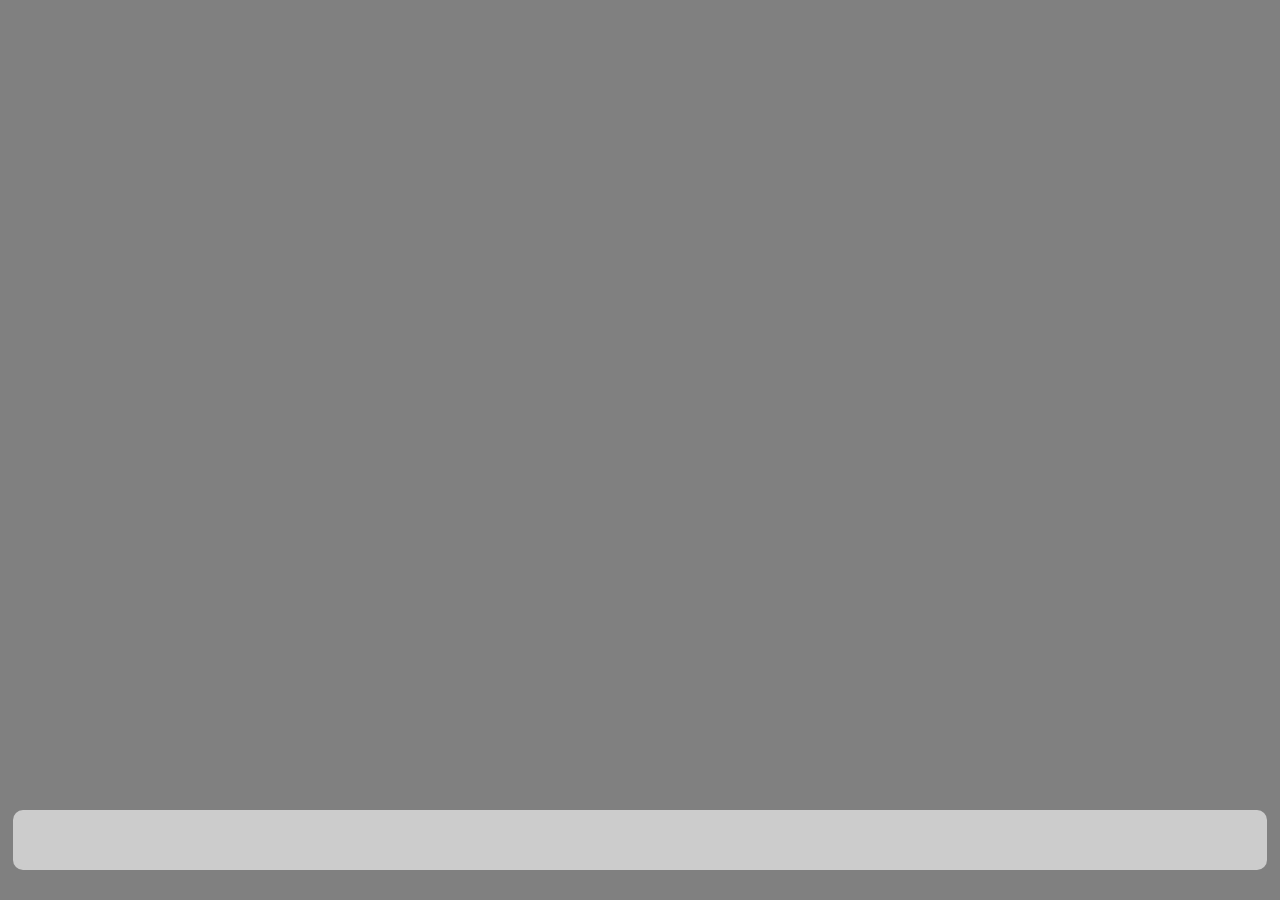
==== FrontEnd/index.html @ 1bac80a8 "implement getDate function" ====
<!doctype html>
<html>
<head>
    <style type="text/css">
        #container{
            position: fixed;
            left: 0px;
            right: 0px;
            top: 0px;
            bottom: 0px;
            background-color: grey;
            width: 100%;
            height: 100%;
            /*border-style:solid;
            border-width: 1px;
            border-color: black;*/
        }

        #slider{
            position: fixed;
            top:90%;
            left:1%;
            right: 0;
            bottom: 0;
            width: 98%;
            height: 60px;
            background-color: white;
            opacity: 0.6;
            z-index: 3;
            border-radius: 10px;
        }
        .track-overlay {
            pointer-events: stroke;
            stroke-width: 50px;
            cursor: crosshair;
            stroke-linecap: round;
        }

        .track {
            stroke: #000;
            stroke-opacity: 0.3;
            stroke-width: 10px;
        }

        .handle{

        }

        .event{
            fill: red;
            opacity: 0.5;
        }
    </style>
    <script src="http://d3js.org/d3.v3.min.js"> </script>
    <script src="http://d3js.org/topojson.v1.min.js"></script>
    <script src="https://d3js.org/d3-interpolate.v1.min.js"></script>
    <script src="https://d3js.org/d3-time.v1.min.js"></script>
</head>
<body>
    <div id='container'>
        <div id='slider'></div>
    </div>
    
</body>
<script type="text/javascript">
    // Generate the world map from topojson file
    const FIRST_YEAR = 1945;
    const LAST_YEAR = 2006;
    const NUM_YEARS = LAST_YEAR - FIRST_YEAR;
    const NUM_DAYS = 22630;
    const SCREEN_WIDTH = window.innerWidth;
    const MARGIN = SCREEN_WIDTH/100;
    const TIMEBAR_WIDTH = d3.select('#slider').node().clientWidth - 60;
    const PATH_TO_MAP = './data/worldMap.json';
    let container = d3.select("#container");
    let width = container.node().clientWidth;
    let height = container.node().clientHeight;
    let nuclear_events;
    let current_day = 0;
    let timer;

    let svg = container.append('svg')
        .attr('width', width)
        .attr('height', height);

    // projection of the world map
    var projection = d3.geo.mercator().scale(width / 2 / Math.PI).translate([width/2, height/2+140]);

    d3.json(PATH_TO_MAP, function(error, topology) {
    if (error) throw error;

    var geojson = topojson.feature(topology, topology.objects.countries);

    svg.selectAll("path")
        .data(geojson.features)
        .enter().append("path")
        .attr("d", d3.geo.path().projection(projection));
    });

    // Loading the data
    d3.tsv("./data/nuclear_test.tsv")
    .row(function(d) {
      return {
        magnitude: parseInt(d.magnitude),
        country: d.country,
        name: d.name,
        site: d.site,
        textual_location: d.textual_infos,
        type: d.type,
        lat: parseFloat(d.lat),
        lng: parseFloat(d.lng),
        date: d.date
      };
    })
    .get(function(err, rows) {
        if (err) return console.error(err);
        window.site_data = rows;
    });

    // Time slider

    var viewSlider = d3.select("#slider")
        .append("svg")
        .attr('width', SCREEN_WIDTH - MARGIN*2)
        .attr('height', 50);

    var timeRange = d3.scale.linear()
        .domain([0, NUM_DAYS])
        .range([0, TIMEBAR_WIDTH])
        .clamp(true);

    var timeSlider = viewSlider.append("g")
        .attr('width', TIMEBAR_WIDTH)
        .attr("transform", "translate(" + 30 + "," + 20 + ")");

    timeSlider.append("line")
        .attr("class", "track")
        .attr("x1", timeRange.range()[0])
        .attr("x2", timeRange.range()[1]);

    let ticks = [];
    for(let i = 0; i < NUM_YEARS; i+=5){
        ticks.push(i*365);
    }

    timeSlider.insert('g', '.track-overlay')
        .attr('class', 'ticks')
        .attr('transform', 'translate(0,' + 25 + ')')
        .selectAll('text')
        .data(ticks)
        .enter().append('text')
        .attr('x', d => timeRange(d))
        .attr("text-anchor", "middle")
        .text(d => FIRST_YEAR +  (d/365));

    var timeHandle = timeSlider.insert("circle", ".track-overlay")
        .attr("class", "handle")
        .attr("cx", 0)
        .attr("r", 10)
        .call(d3.behavior.drag()
        .on("drag", function(){
            onSlideEvent(slidePosToDay(d3.event.x));
    }));


    // returns a date object corresponding to the day given in input
    function getDate(days_elapsed){
        var format = d3.time.format("%d/%m/%Y");
        var first_day = format.parse('1/1/1945');
        return d3.timeDay.offset(first_day, days_elapsed);
    }

    // returns the day corresponding the the given slider position
    function slidePosToDay(pos){
        return parseInt(timeRange.invert(pos));
    }

    // date format: dd/mm/yyyy
    // converts a string date to the number of days ellapsed since day 1
    function dateToDay(date){
        var format = d3.time.format("%d/%m/%Y");
        var first_day = format.parse('1/1/1945');
        var date = format.parse(date);
        var ndays = d3.timeDay.count(first_day, date);
        return parseInt(ndays);
        //return int(day) + int(month) * 
    }

    // prints a marker on the map at the location of the input event
    function printEvent(event){
        svg.append("circle")
            .attr("class", "event")
            .attr("cx", projection([event.lng, event.lat])[0])
            .attr("cy", projection([event.lng, event.lat])[1])
            .attr('r', 0).transition().duration(600)
            .attr("r", event.magnitude*2)
            .transition().duration(400)
            .attr("r",0)
            .remove();
    }

    //This function is called when the slider is moved manually
    //input: The day (0 to max_day) corresponding to the slider position
    function onSlideEvent(day) {
        let previous_day = current_day;
        current_day = day;
        timeHandle.attr("cx", timeRange(current_day));
        window.site_data.filter(event => (dateToDay(event.date) <= current_day && dateToDay(event.date) > previous_day)).forEach(event => printEvent(event));
    }

    // timer that moves the slider automatically
    timer = setInterval(function(d){step(50)}, 10);

    // called at each tick of the timer
    function step(stepSize){
        console.log(getDate(current_day));
        let previous_day = current_day;
        current_day += stepSize;
        timeHandle.attr("cx", timeRange(current_day));
        window.site_data.filter(event => (dateToDay(event.date) <= current_day && dateToDay(event.date) > previous_day)).forEach(event => printEvent(event));
    }


</script>
</html>
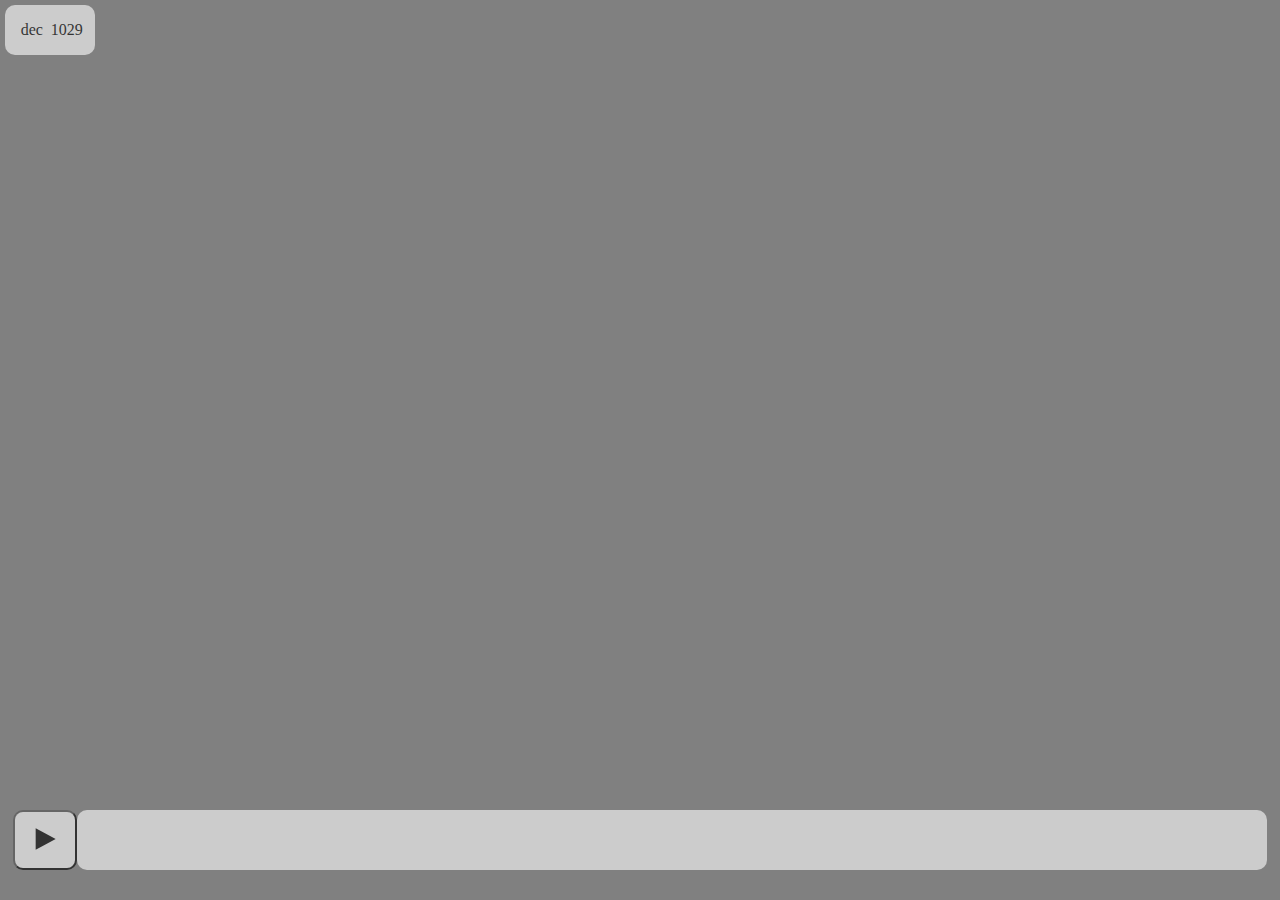
==== commit c9b3b459: "merge conflict" ====
--- a/FrontEnd/index.html
+++ b/FrontEnd/index.html
@@ -11,39 +11,67 @@
             background-color: grey;
             width: 100%;
             height: 100%;
-            /*border-style:solid;
-            border-width: 1px;
-            border-color: black;*/
+        }
+
+        #month{
+            width: 30px;
+            display: inline-block;
         }
 
         #slider{
             position: fixed;
             top:90%;
-            left:1%;
+            left:6%;
             right: 0;
             bottom: 0;
-            width: 98%;
+            width: 93%;
             height: 60px;
             background-color: white;
             opacity: 0.6;
             z-index: 3;
             border-radius: 10px;
         }
-        .track-overlay {
-            pointer-events: stroke;
-            stroke-width: 50px;
-            cursor: crosshair;
+        
+        #svg-button {
+            width: 100%;
+            height: 100%;
+        }
+        .play-button {
+          position: fixed;
+          top:90%;
+          left:1%;
+          right: 0;
+          bottom: 0;
+          width: 5%;
+          height: 60px;
+          background-color: white;
+          border-radius: 10px;
+          opacity: 0.6;
+          z-index: 3;
+          cursor: pointer;
+        }
+
+        #dateContainer{
+            position: fixed;
+            left: 5px;
+            top: 5px;
+            width: 7%;
+            height:50px;
+            background-color: white;
+            opacity: 0.6;
+            border-radius: 10px;
+            text-align:center;
+            line-height: 50px;
+            display:block;
+        }
+
+        .timeline {
+            stroke: grey;
             stroke-linecap: round;
-        }
-
-        .track {
-            stroke: #000;
-            stroke-opacity: 0.3;
             stroke-width: 10px;
         }
 
         .handle{
-
         }
 
         .event{
@@ -58,12 +86,26 @@
 </head>
 <body>
     <div id='container'>
+        <div id='dateContainer'>
+            <span id='month'>dec</span>
+            <span id='year'>1029</span>
+        </div>
+        <button class="button play-button">
+            <svg viewBox="0 0 36 36" >
+                <defs>
+                    <path id="pause-icon" data-state="playing" d="M11,10 L17,10 17,26 11,26 M20,10 L26,10 26,26 20,26" />
+                    <path id="play-icon"  data-state="paused"  d="M11,10 L18,13.74 18,22.28 11,26 M18,13.74 L26,18 26,18 18,22.28" />
+                </defs>
+                <use xlink:href="#play-icon" />
+            </svg>
+        </button>
         <div id='slider'></div>
     </div>
     
 </body>
 <script type="text/javascript">
     // Generate the world map from topojson file
+    const MONTH_NAMES = ["Jan", "Feb", "Mar", "Apr", "May", "Jun","Jul", "Aug", "Sep", "Oct", "Nov", "Dec"];
     const FIRST_YEAR = 1945;
     const LAST_YEAR = 2006;
     const NUM_YEARS = LAST_YEAR - FIRST_YEAR;
@@ -134,7 +176,7 @@
         .attr("transform", "translate(" + 30 + "," + 20 + ")");
 
     timeSlider.append("line")
-        .attr("class", "track")
+        .attr("class", "timeline")
         .attr("x1", timeRange.range()[0])
         .attr("x2", timeRange.range()[1]);
 
@@ -143,7 +185,7 @@
         ticks.push(i*365);
     }
 
-    timeSlider.insert('g', '.track-overlay')
+    timeSlider.insert('g')
         .attr('class', 'ticks')
         .attr('transform', 'translate(0,' + 25 + ')')
         .selectAll('text')
@@ -153,7 +195,7 @@
         .attr("text-anchor", "middle")
         .text(d => FIRST_YEAR +  (d/365));
 
-    var timeHandle = timeSlider.insert("circle", ".track-overlay")
+    var timeHandle = timeSlider.insert("circle")
         .attr("class", "handle")
         .attr("cx", 0)
         .attr("r", 10)
@@ -168,6 +210,12 @@
         var format = d3.time.format("%d/%m/%Y");
         var first_day = format.parse('1/1/1945');
         return d3.timeDay.offset(first_day, days_elapsed);
+    }
+
+    // print the input date in the date container
+    function printDate(date){
+        d3.select('#month').html(MONTH_NAMES[date.getMonth()]);
+        d3.select('#year').html(date.getYear());
     }
 
     // returns the day corresponding the the given slider position
@@ -183,7 +231,6 @@
         var date = format.parse(date);
         var ndays = d3.timeDay.count(first_day, date);
         return parseInt(ndays);
-        //return int(day) + int(month) * 
     }
 
     // prints a marker on the map at the location of the input event
@@ -208,18 +255,74 @@
         window.site_data.filter(event => (dateToDay(event.date) <= current_day && dateToDay(event.date) > previous_day)).forEach(event => printEvent(event));
     }
 
-    // timer that moves the slider automatically
-    timer = setInterval(function(d){step(50)}, 10);
-
     // called at each tick of the timer
     function step(stepSize){
-        console.log(getDate(current_day));
+        printDate(getDate(current_day));
         let previous_day = current_day;
         current_day += stepSize;
+        if(current_day>=NUM_DAYS){
+            current_day = 0;
+            clearInterval(timer);
+            playButton.goToNextState();
+        }
         timeHandle.attr("cx", timeRange(current_day));
-        window.site_data.filter(event => (dateToDay(event.date) <= current_day && dateToDay(event.date) > previous_day)).forEach(event => printEvent(event));
-    }
-
-
+        window.site_data.filter(event => (dateToDay(event.date) <= current_day && dateToDay(event.date) > previous_day)).forEach(event => printEvent(event)); 
+    }    
+    
+    
+    // PlayPause button taken from : http://bl.ocks.org/guilhermesimoes/fbe967d45ceeb350b765
+    var playButton = {
+        el: document.querySelector(".play-button"),
+        states: {
+            playing: {
+                nextState: "paused",
+                iconEl: document.querySelector("#pause-icon")
+            },
+            paused:  {
+                nextState: "playing",
+                iconEl: document.querySelector("#play-icon")
+            }
+        },
+        animationDuration: 350,
+        init: function () {
+            this.setInitialState();
+            this.replaceUseEl();
+            this.el.addEventListener("click", this.goToNextState.bind(this));
+        },
+        setInitialState: function () {
+          var initialIconRef = this.el.querySelector("use").getAttribute("xlink:href");
+          var stateName = this.el.querySelector(initialIconRef).getAttribute("data-state");
+          this.setState(stateName);
+        },
+        replaceUseEl: function () {
+            d3.select(this.el.querySelector("use")).remove();
+            d3.select(this.el.querySelector("svg")).append("path")
+                .attr("class", "js-icon")
+                .attr("d", this.stateIconPath());
+        },
+        goToNextState: function () {
+            if (this.state.nextState == "paused") {
+              moving = false;
+              clearInterval(timer);
+              // timer = 0;
+            } else {
+              moving = true;
+              // timer that moves the slider automatically
+              timer = setInterval(function(d){step(50)}, 10);
+            }
+            this.setState(this.state.nextState);
+            d3.select(this.el.querySelector(".js-icon")).transition()
+                .duration(this.animationDuration)
+                .attr("d", this.stateIconPath());
+        },
+        setState: function (stateName) {
+            this.state = this.states[stateName];
+        },
+        stateIconPath: function () {
+            return this.state.iconEl.getAttribute("d");
+        }
+    };
+    playButton.init();
+    
 </script>
 </html>
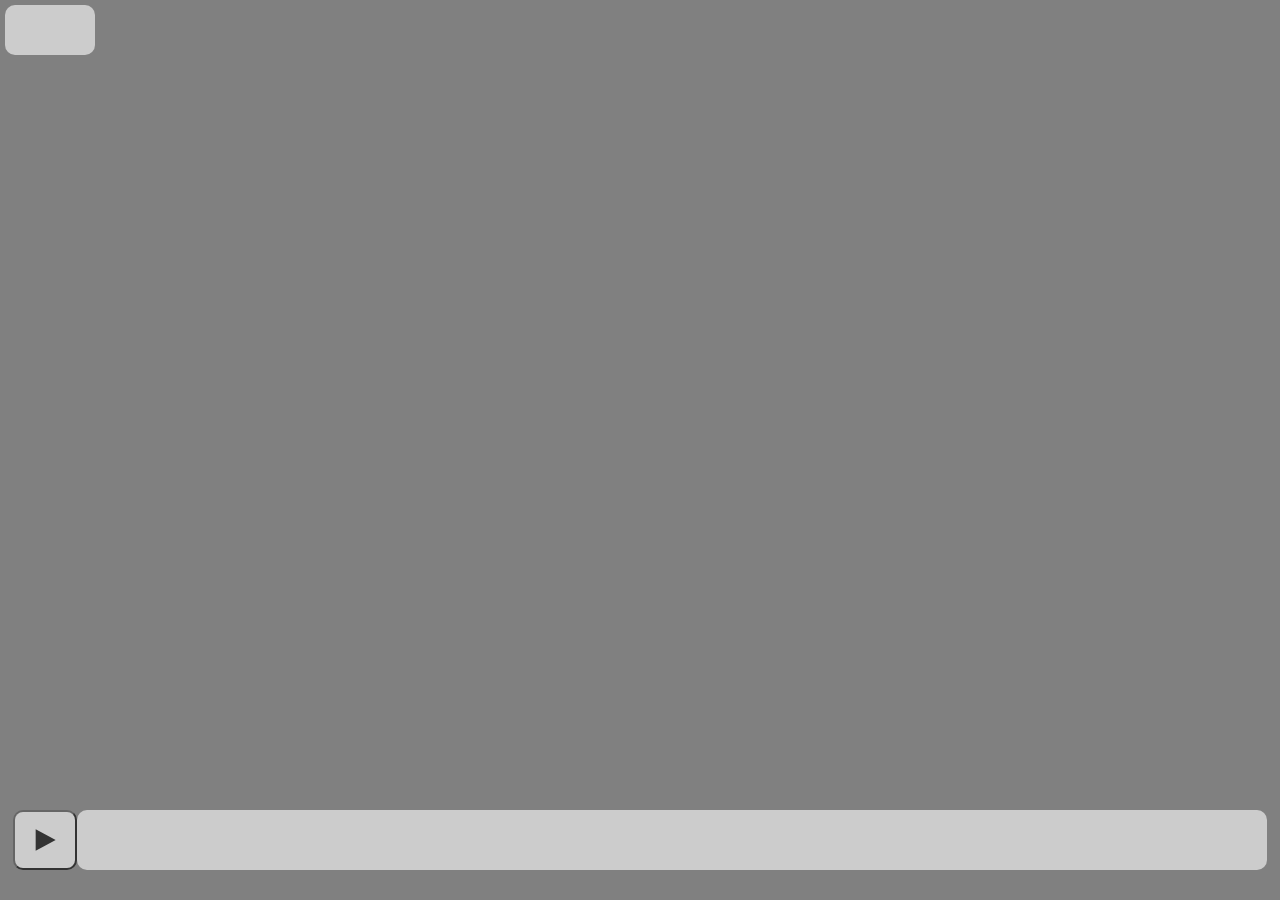
==== commit a7102cf3: "fix date bug" ====
--- a/FrontEnd/index.html
+++ b/FrontEnd/index.html
@@ -36,6 +36,7 @@
             width: 100%;
             height: 100%;
         }
+        
         .play-button {
           position: fixed;
           top:90%;
@@ -87,11 +88,11 @@
 <body>
     <div id='container'>
         <div id='dateContainer'>
-            <span id='month'>dec</span>
-            <span id='year'>1029</span>
+            <span id='month'></span>
+            <span id='year'></span>
         </div>
         <button class="button play-button">
-            <svg viewBox="0 0 36 36" >
+            <svg viewBox="0 0 36 36" id="svg-button" >
                 <defs>
                     <path id="pause-icon" data-state="playing" d="M11,10 L17,10 17,26 11,26 M20,10 L26,10 26,26 20,26" />
                     <path id="play-icon"  data-state="paused"  d="M11,10 L18,13.74 18,22.28 11,26 M18,13.74 L26,18 26,18 18,22.28" />
@@ -215,7 +216,7 @@
     // print the input date in the date container
     function printDate(date){
         d3.select('#month').html(MONTH_NAMES[date.getMonth()]);
-        d3.select('#year').html(date.getYear());
+        d3.select('#year').html(date.getFullYear());
     }
 
     // returns the day corresponding the the given slider position
@@ -251,6 +252,7 @@
     function onSlideEvent(day) {
         let previous_day = current_day;
         current_day = day;
+        printDate(getDate(current_day));
         timeHandle.attr("cx", timeRange(current_day));
         window.site_data.filter(event => (dateToDay(event.date) <= current_day && dateToDay(event.date) > previous_day)).forEach(event => printEvent(event));
     }
